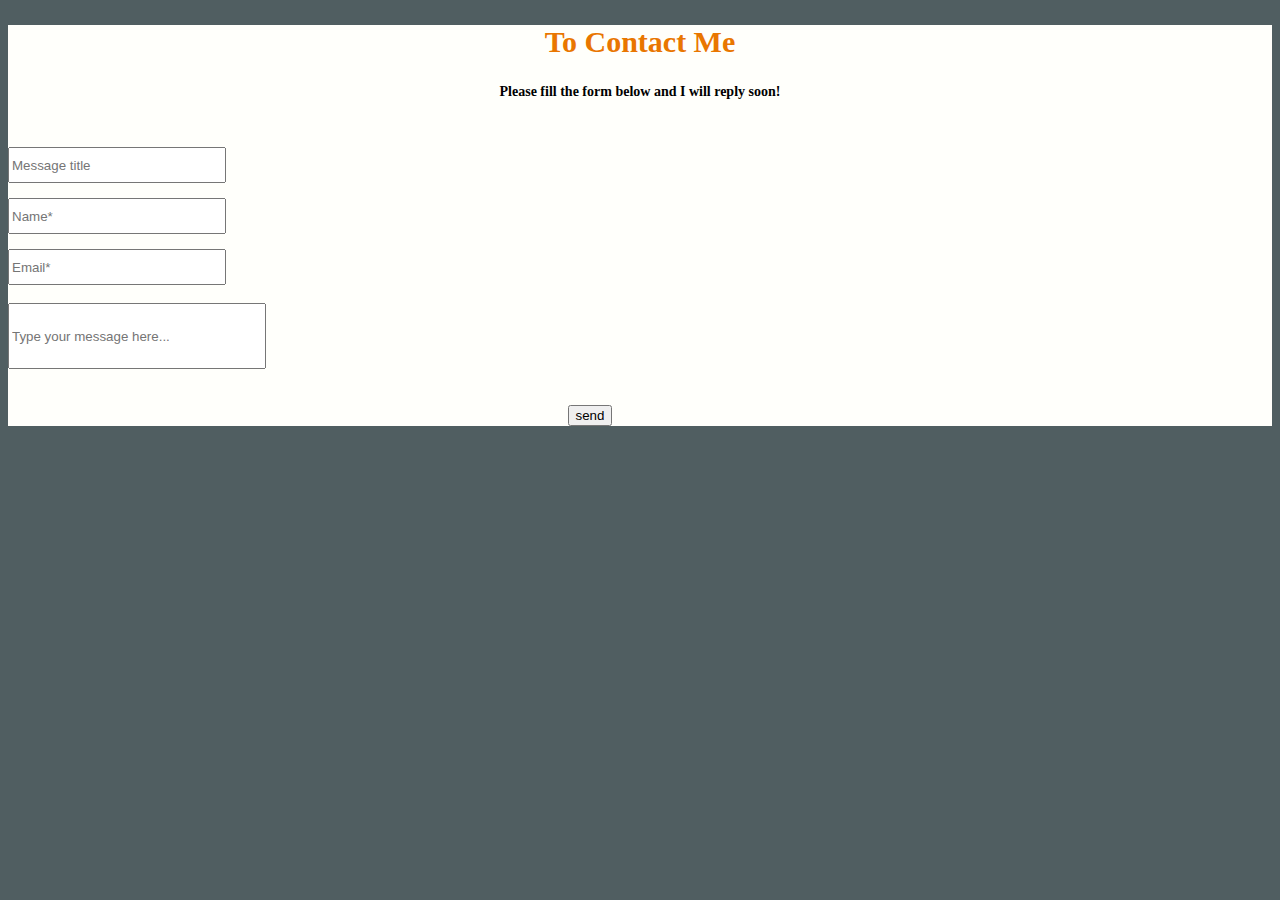
==== Contact.html @ b86e65fa "Add files via upload" ====
<!DOCTYPE html>
<html lang="en">
  <head>
    <meta charset="utf-8">
    <title>My Contact</title>
    <link rel="stylesheet" type="text/css"
     href="style.css">
  </head>
  <body style="background-color:rgb(80, 94, 97);">
   <div class="details" style="background-color:#fffffb">
 	  <h2 style="text-align:center;
 	   color:#e97600;font-size:30px;
 	   font-weight:400px;">To Contact Me</h2>
		<h2 style="text-align:center; font-size:14px; 
		color:black;">Please fill the form below and I will reply soon!</h2>
		<form action="index.html" method="post" enctype="multipart/form-data"
		 style="padding-right:100px;">
		   <br><br><input  type="text" name="msgTitle" required="" placeholder="Message title"
		    maxlength="30" style="width:210px; height:30px">
			<br><input type="text" name="fname" placeholder="Name*" required="" 
			maxlength="20" minlength="4" style="width:210px; height:30px; margin-top:15px">
			<br><input type="email" name="email" placeholder="Email*" required="" style="width:210px; height:30px; margin-top:15px">
			<br><br><input  type="text" name="msg" required="" minlength="20" placeholder="Type your message here..."
		    style="width:250px; height:60px;">
			<center><br><br> <input type="submit" value="send"></center>					
		</form>
	</div>
   </div>
  </body>
</html>
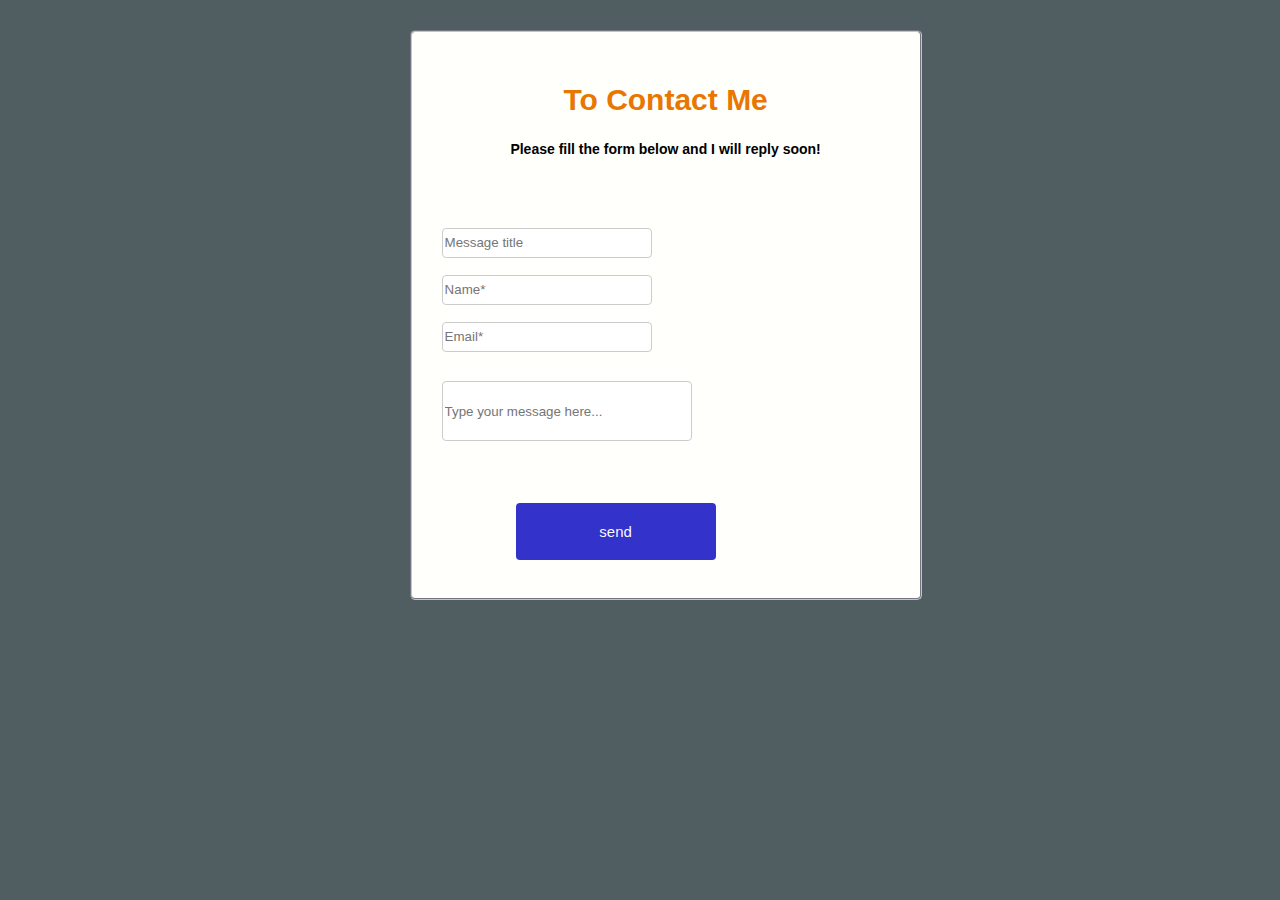
==== commit 0df996e2: "Update Contact.html" ====
--- a/Contact.html
+++ b/Contact.html
@@ -4,7 +4,7 @@
     <meta charset="utf-8">
     <title>My Contact</title>
     <link rel="stylesheet" type="text/css"
-     href="style.css">
+     href="style (1).css">
   </head>
   <body style="background-color:rgb(80, 94, 97);">
    <div class="details" style="background-color:#fffffb">
--- a/style (1).css
+++ b/style (1).css
@@ -0,0 +1,174 @@
+body{
+	font: bold 16px sans-serif;
+	line-height: 1.6em;
+	margin:0;
+}
+h1,h2{
+	color:blue;
+}
+
+.image{
+object-fit: cover;
+  object-position: 100% 0;
+width: 50px;
+height: 100px;
+transform: rotate(-90deg);}
+
+
+a:hover{
+	color:blue;
+}
+
+a:active{
+	color:green;
+}
+a: visited{
+	color:red;
+}
+}
+
+.container{
+	width:80%;
+	margin:auto;
+}
+
+.box-1{
+text-align:center;
+	background-color:grey;
+	color:white;
+	border:5px black solid;
+	padding:20px;
+	margin:20px 0;
+}
+.box-2{
+    text-align: left;
+	padding:20px;
+	margin:20px 0;
+	width:400px;}
+
+.box-2 h2{
+text-align: center;
+}
+
+
+.language {
+	border:10px grey solid;
+	padding:10px;
+	border-radius:15px;
+}
+
+}
+
+
+ .skills {
+    border:10px grey solid;
+	padding:10px;
+	border-radius:15px;
+
+}
+.skills ul{
+	list-style:square;
+}
+
+.hobbies {
+	border:10px grey solid;
+	padding:10px;
+	border-radius:15px;
+}
+
+.hobbies ul{
+	list-style:square;
+}
+.hobbies li{
+	padding-bottom:8px;
+	border-bottom:dotted 1px black;
+}
+.education
+ table, th, td{
+border:1px solid black;
+text-align: center;
+border:5px black solid;
+	padding:20px;
+	margin:20px 0;
+
+}
+.details{
+	border:2px groove #c2c2d6;
+	width:35%;
+	color:#fffffffb;
+	padding:30px;
+	margin-left:32%;
+	border-radius:5px;
+	margin-top:30px;
+	margin-bottom:20px;
+}
+.contact {	
+  font-family:arial,verdana;
+  width: 100px;
+  background-color:#3333cc;
+  color:#fffffffb;
+  padding: 14px 20px;
+  margin: 8px 0;
+  border: none;
+  border-radius:5px;
+  cursor: pointer;
+  color:#fffffffb;
+}
+.contact {
+	color:#fffffffb;
+}
+input[type=text],  input[type=email],
+input[type=number]{
+  width: 100px;
+  padding: 2px 2px;
+  margin: 2px 0;
+  display: inline-block;
+  border: 1px solid #ccc;
+  border-radius: 4px;
+  box-sizing: border-box;
+}
+input[type=submit] {
+  width: 200px;
+  background-color:#3333cc;
+  color:#fffffffb;
+  font-size:15px;
+  padding: 20px 5px;
+  margin: 8px 3px;
+  border: none;
+  border-radius: 4px;
+  cursor: pointer;
+  text-align:center;
+}
+
+input[type=submit]:hover{
+  background-color:#e97600;
+  color:#fffffffb;
+}
+
+h2 {
+	color:blue;
+}
+
+.Contact {
+	font-family: sans-serif;
+	padding: none;
+	border: none;
+	border radius: 2px;
+	
+}
+
+
+a:hover{
+	color:blue;
+}
+
+a:active{
+	color:green;
+}
+a: visited{
+	color:red;
+}
+	
+}
+
+
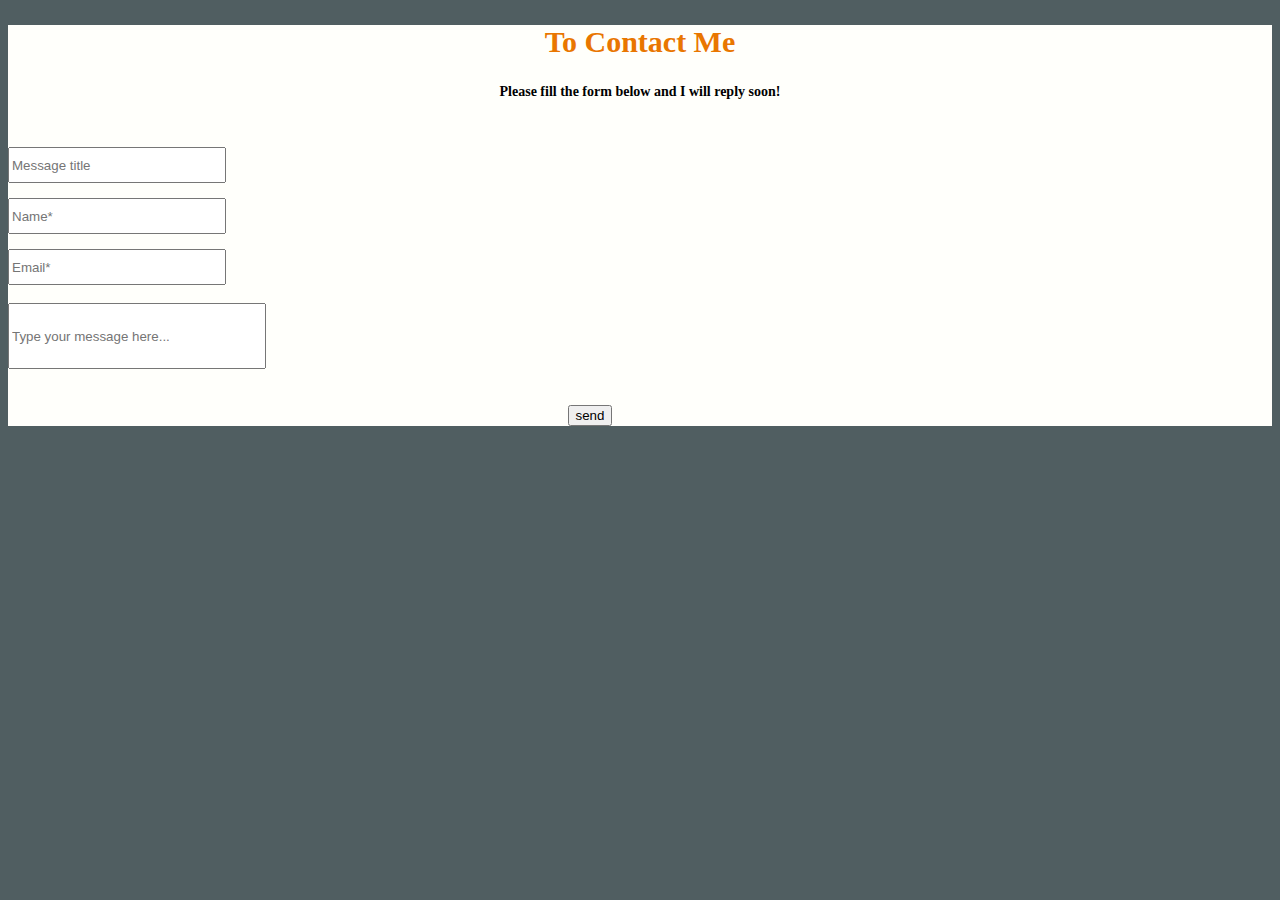
==== commit 4001606b: "Update Contact.html" ====
--- a/Contact.html
+++ b/Contact.html
@@ -4,7 +4,7 @@
     <meta charset="utf-8">
     <title>My Contact</title>
     <link rel="stylesheet" type="text/css"
-     href="style (1).css">
+     href="style(1).css">
   </head>
   <body style="background-color:rgb(80, 94, 97);">
    <div class="details" style="background-color:#fffffb">
